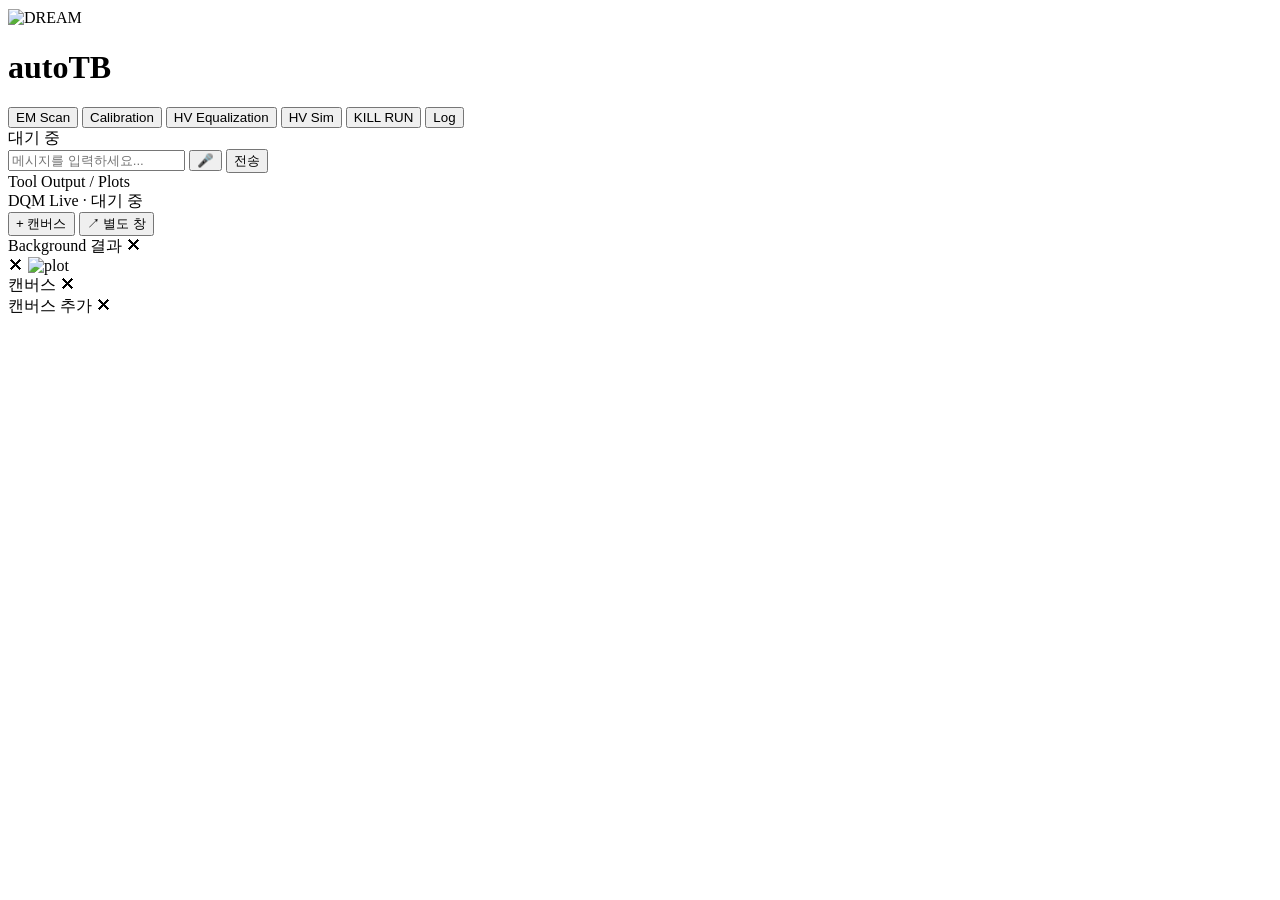
==== web/static/index.html @ 4d09dbea "Excluded - Logging Google API - Finetuned Model" ====
<!DOCTYPE html>
<html lang="ko">
<head>
  <meta charset="UTF-8" />
  <meta name="viewport" content="width=device-width, initial-scale=1.0" />
  <title>autoTB Control Panel</title>
  <link rel="stylesheet" href="/static/style.css?v=20260507a" />
</head>
<body>
<div id="app">

  <!-- ── Top bar ──────────────────────────────────────────── -->
  <div id="topbar">
    <img src="/static/DREAM_LOGO.png" alt="DREAM" style="height:28px;margin-right:8px;vertical-align:middle;" />
    <h1>autoTB</h1>

    <!-- Agent selection buttons -->
    <button class="agent-btn" id="btn-em"    onclick="startAgent('em_scan')">EM Scan</button>
    <button class="agent-btn" id="btn-calib" onclick="startAgent('calib_scan')">Calibration</button>
    <button class="agent-btn" id="btn-hv"    onclick="startAgent('hv_equalization')">HV Equalization</button>
    <button class="agent-btn" id="btn-hv-sim" onclick="startAgent('hv_equalization_sim')">HV Sim</button>
    <button class="agent-btn" id="stop-btn"  onclick="stopAgent()" style="display:none">Stop Agent</button>
    <button class="agent-btn" id="kill-btn"  onclick="killRun()">KILL RUN</button>
    <button class="agent-btn" onclick="window.open('https://docs.google.com/spreadsheets/d/1V28RNHiscra5_y1kzlodzq1DiIw76fAdDkj-t9tzf1U/edit?gid=0#gid=0','_blank')">Log</button>

    <div class="sep"></div>
    <div id="status-pill">대기 중</div>
  </div>

  <!-- ── Two-panel body ───────────────────────────────────── -->
  <div id="panels">

    <!-- LEFT: AI Conversation -->
    <div id="left-panel">
      <div id="chat-scroll"></div>

      <div id="input-area">
        <!-- Free-text input -->
        <div id="text-row">
          <input id="chat-input" type="text" placeholder="메시지를 입력하세요..."
                 onkeydown="if(event.key==='Enter') sendText()" />
          <button id="mic-btn" onclick="toggleVoice()" title="음성 입력">🎤</button>
          <button id="send-btn" onclick="sendText()">전송</button>
        </div>
      </div>
    </div>

    <!-- RIGHT: Tool Output (top) + DQM Live (bottom) -->
    <div id="right-panel">

      <!-- Top half: existing tool output / DAT plots -->
      <div id="right-top">
        <div id="right-label">Tool Output / Plots</div>
        <div id="right-scroll"></div>
      </div>

      <!-- Bottom half: DQM live dashboard -->
      <div id="dqm-pane">
        <div id="dqm-header">
          <span id="dqm-title">DQM Live · 대기 중</span>
          <div id="dqm-actions">
            <button id="dqm-add-btn" title="다른 캔버스 추가">+ 캔버스</button>
            <button id="dqm-freeform-btn" title="별도 창에서 자유롭게 보기">↗ 별도 창</button>
          </div>
        </div>
        <div id="dqm-cells"></div>
      </div>

    </div>

  </div><!-- /panels -->
</div><!-- /app -->

<!-- Ad-hoc result popup -->
<div id="adhoc-overlay" onclick="closeAdhoc()">
  <div id="adhoc-panel" onclick="event.stopPropagation()">
    <div id="adhoc-header">
      <span id="adhoc-title">Background 결과</span>
      <span id="adhoc-close" onclick="closeAdhoc()">✕</span>
    </div>
    <div id="adhoc-scroll"></div>
  </div>
</div>

<!-- Lightbox for full-size plots -->
<div id="lightbox" onclick="closeLightbox()">
  <span id="lightbox-close" onclick="closeLightbox()">✕</span>
  <img id="lightbox-img" src="" alt="plot" />
</div>

<!-- DQM canvas zoom modal — click a cell to enlarge with full JSROOT interaction -->
<div id="dqm-modal" onclick="closeDqmModal()">
  <div id="dqm-modal-panel" onclick="event.stopPropagation()">
    <div id="dqm-modal-header">
      <span id="dqm-modal-title">캔버스</span>
      <span id="dqm-modal-close" onclick="closeDqmModal()">✕</span>
    </div>
    <div id="dqm-modal-draw"></div>
  </div>
</div>

<!-- DQM "add canvas" picker — popover listing all available canvases -->
<div id="dqm-picker" onclick="closeDqmPicker()">
  <div id="dqm-picker-panel" onclick="event.stopPropagation()">
    <div id="dqm-picker-header">
      <span>캔버스 추가</span>
      <span id="dqm-picker-close" onclick="closeDqmPicker()">✕</span>
    </div>
    <div id="dqm-picker-list"></div>
  </div>
</div>

<script src="/jsroot/jsroot.js"></script>
<script src="/static/app.js?v=20260507a"></script>
</body>
</html>
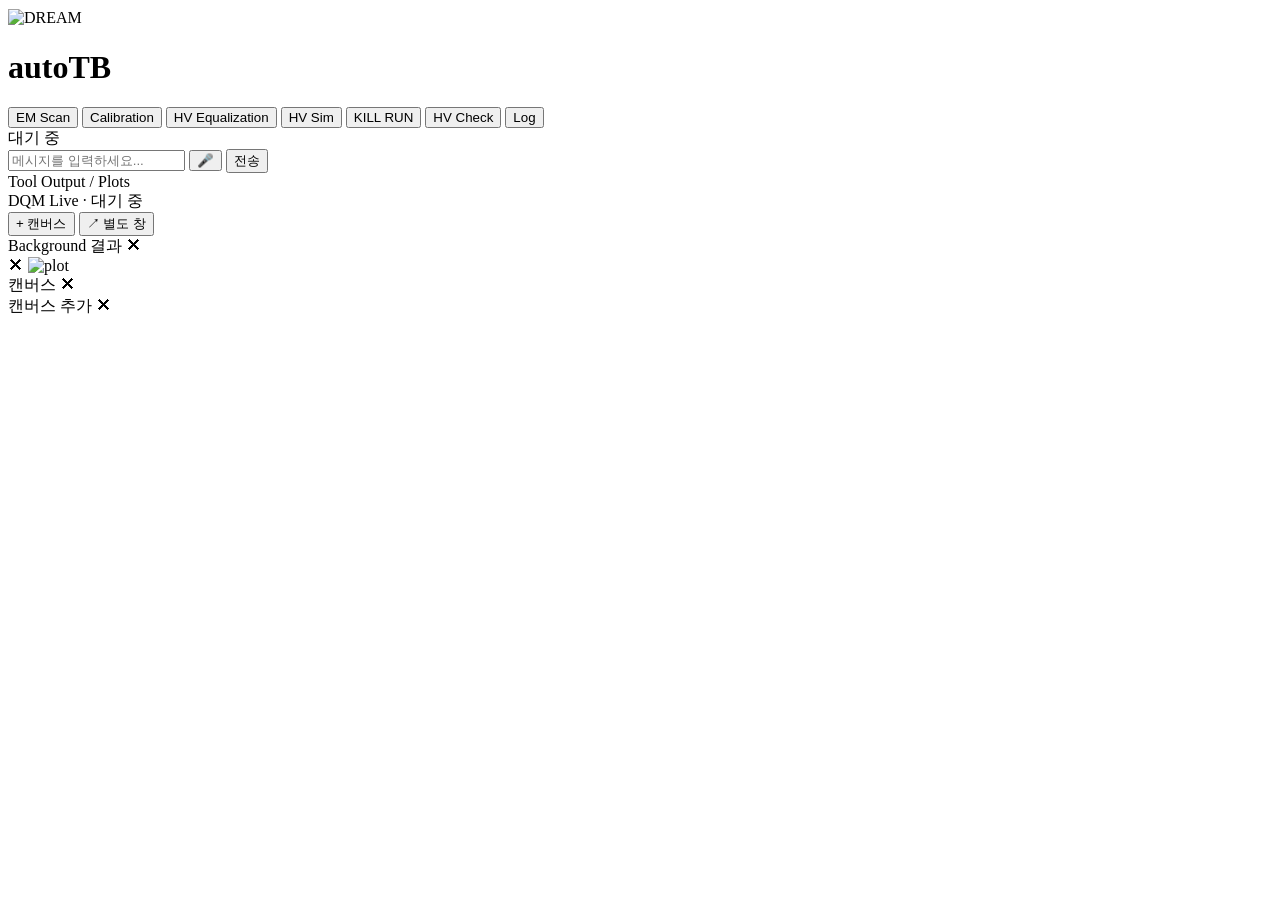
==== commit 52269017: "Updates on May 14" ====
--- a/web/static/index.html
+++ b/web/static/index.html
@@ -21,6 +21,7 @@
     <button class="agent-btn" id="btn-hv-sim" onclick="startAgent('hv_equalization_sim')">HV Sim</button>
     <button class="agent-btn" id="stop-btn"  onclick="stopAgent()" style="display:none">Stop Agent</button>
     <button class="agent-btn" id="kill-btn"  onclick="killRun()">KILL RUN</button>
+    <button class="agent-btn" id="hv-check-btn" title="전체 채널 HV 상태 확인">HV Check</button>
     <button class="agent-btn" onclick="window.open('https://docs.google.com/spreadsheets/d/1V28RNHiscra5_y1kzlodzq1DiIw76fAdDkj-t9tzf1U/edit?gid=0#gid=0','_blank')">Log</button>
 
     <div class="sep"></div>
@@ -111,6 +112,6 @@
 </div>
 
 <script src="/jsroot/jsroot.js"></script>
-<script src="/static/app.js?v=20260507a"></script>
+<script src="/static/app.js?v=20260508a"></script>
 </body>
 </html>
